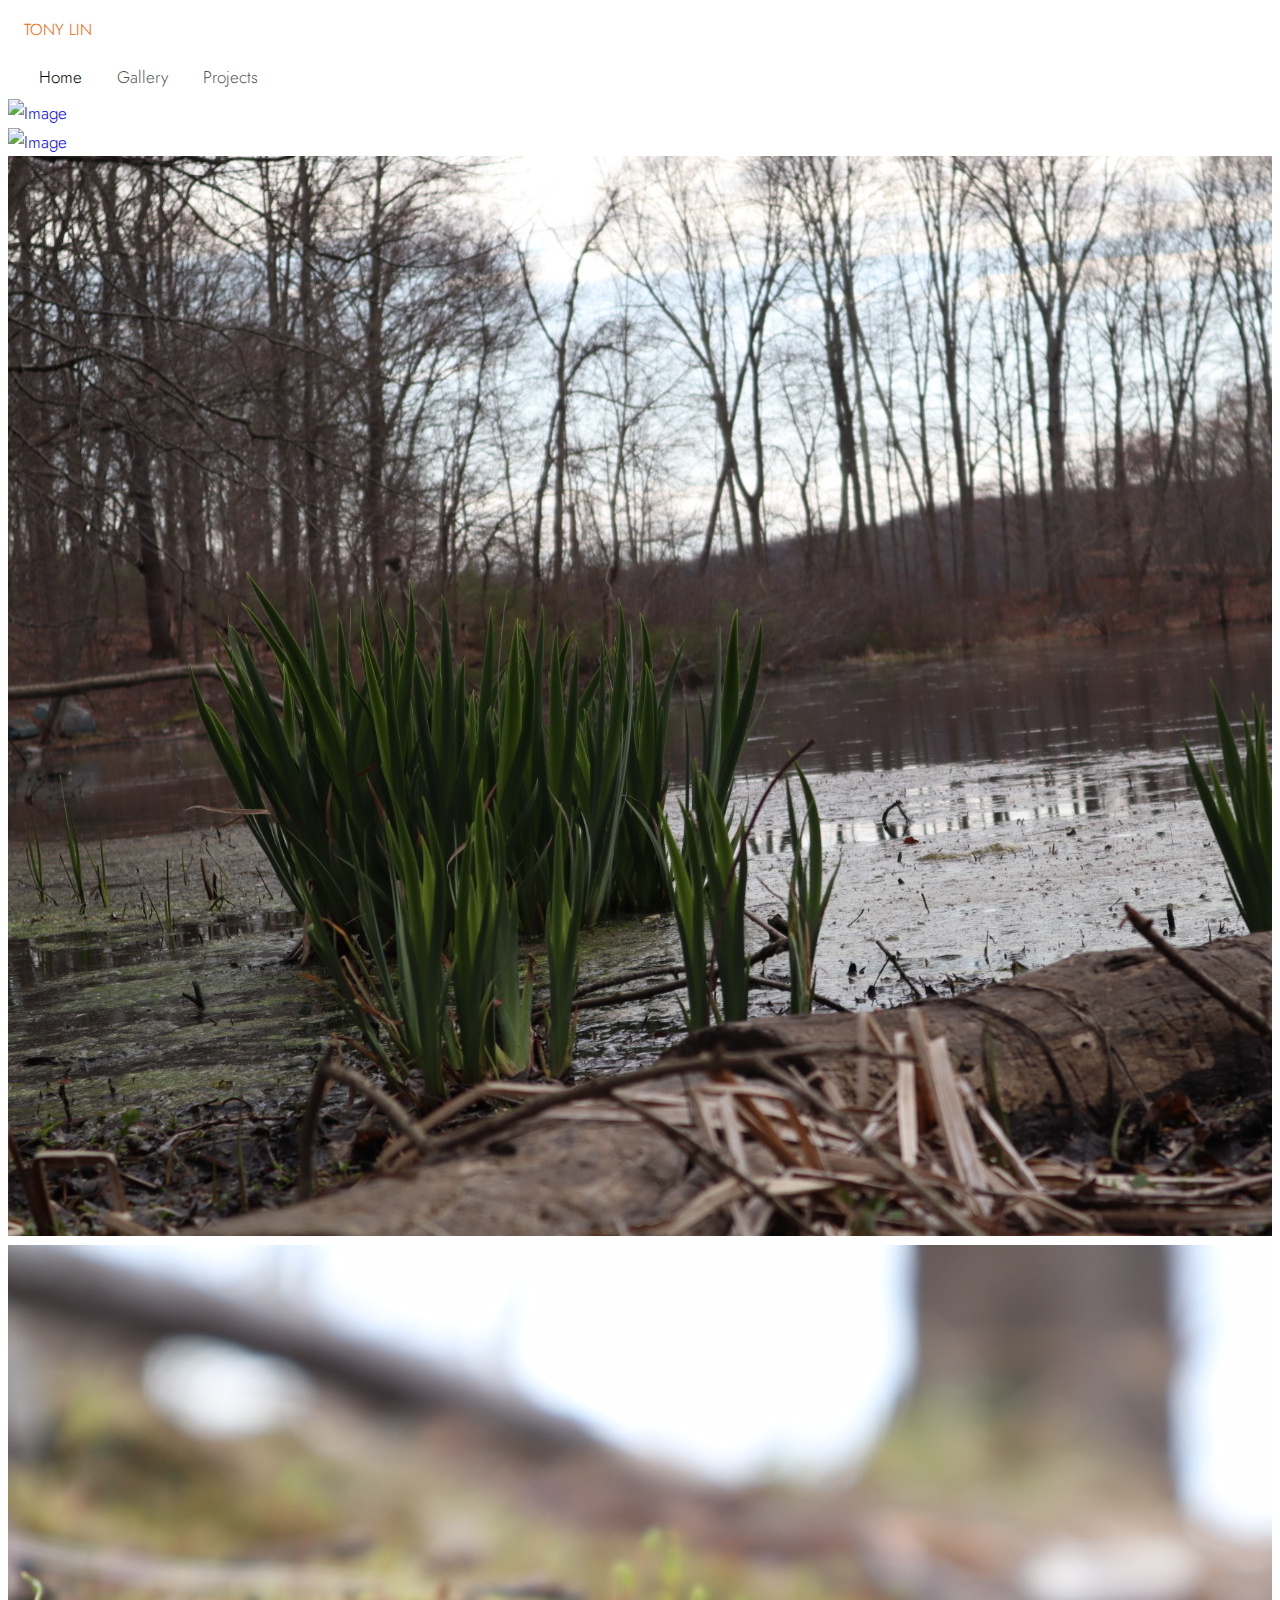
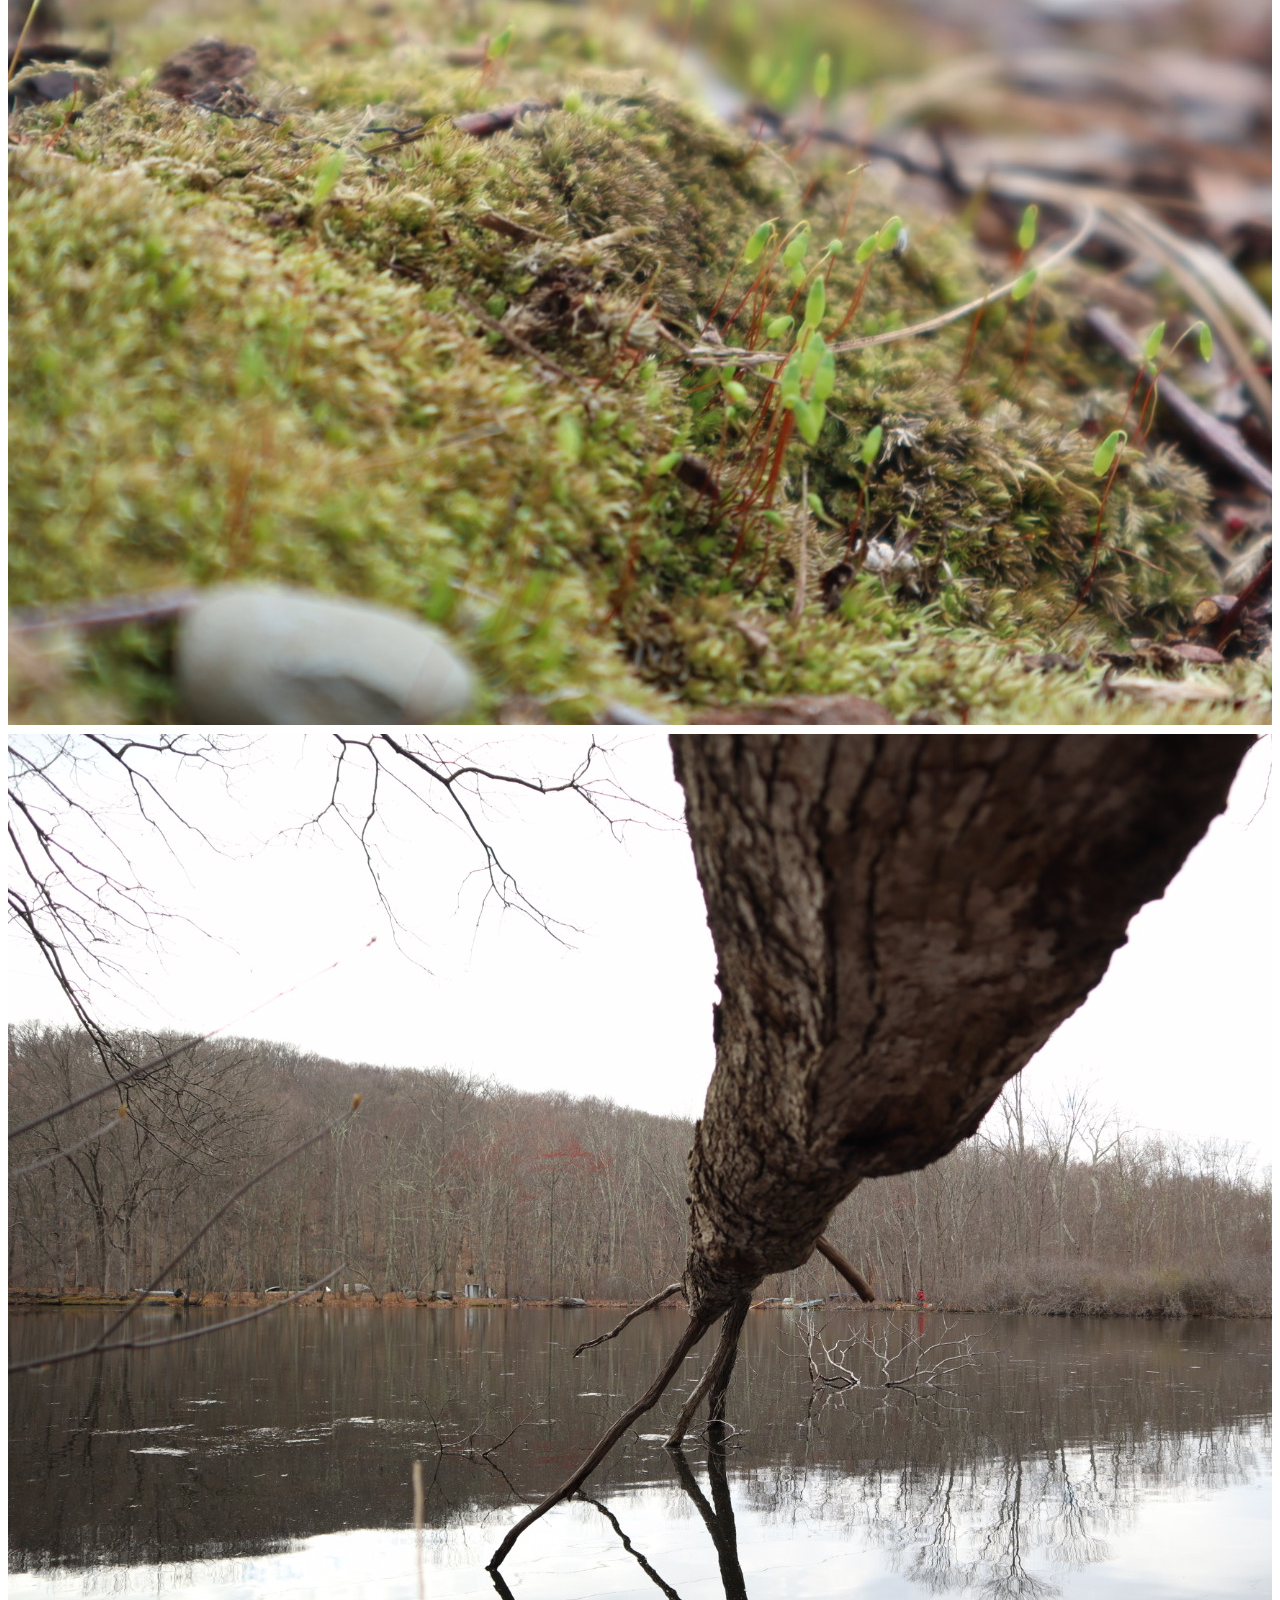
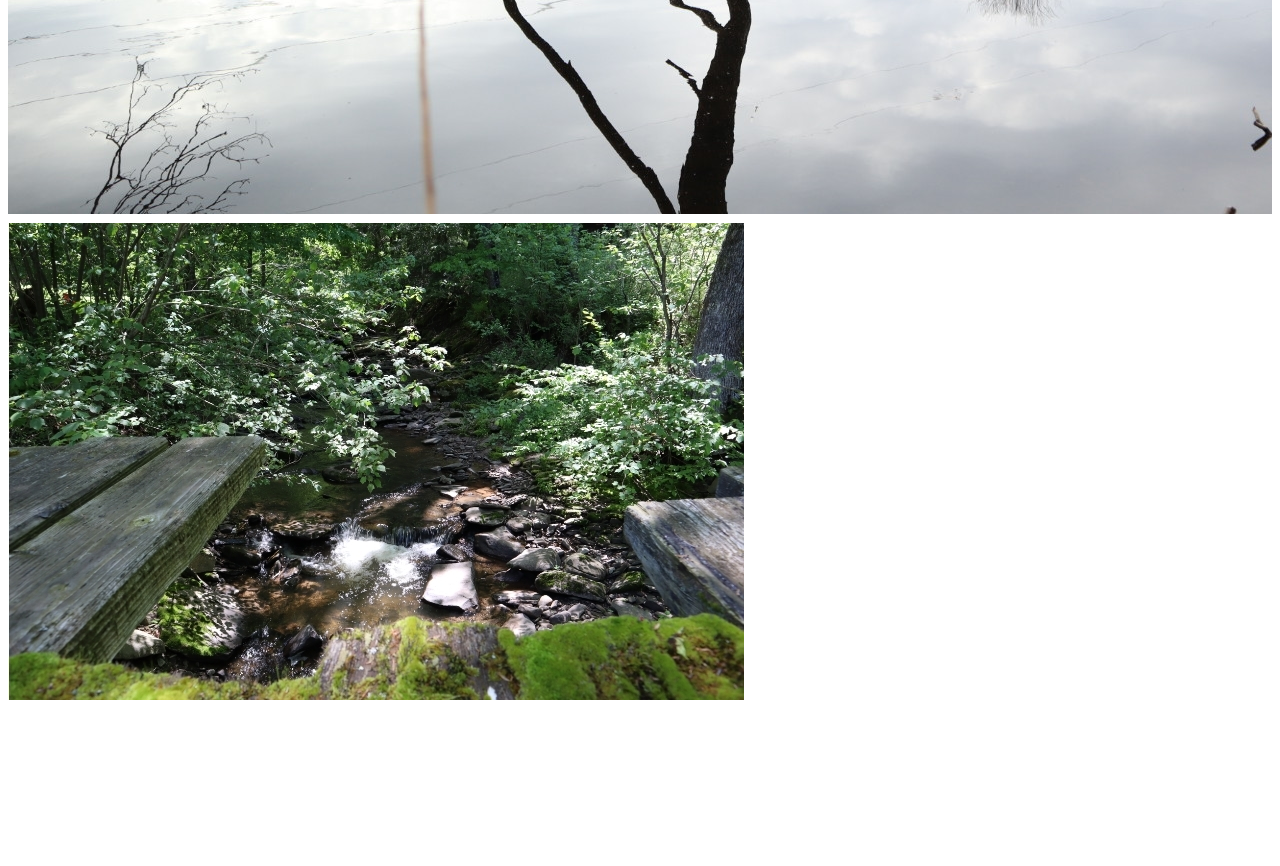
==== portfolio.html @ 0b047db3 "upload img" ====
<!doctype html>
<html lang="en">

<head>
  <title>Tony Lin</title>
  <meta charset="utf-8">
  <meta name="viewport" content="width=device-width, initial-scale=1, shrink-to-fit=no">

  <link href="https://fonts.googleapis.com/css2?family=Jost:wght@400;700&display=swap" rel="stylesheet">

  <link rel="stylesheet" href="fonts/icomoon/style.css">

  <link rel="stylesheet" href="css/bootstrap.min.css">
  <link rel="stylesheet" href="css/bootstrap-datepicker.css">
  <link rel="stylesheet" href="css/jquery.fancybox.min.css">
  <link rel="stylesheet" href="css/owl.carousel.min.css">
  <link rel="stylesheet" href="css/owl.theme.default.min.css">
  <link rel="stylesheet" href="fonts/flaticon/font/flaticon.css">
  <link rel="stylesheet" href="css/aos.css">

  <!-- MAIN CSS -->
  <link rel="stylesheet" href="css/style.css">

</head>

<body data-spy="scroll" data-target=".site-navbar-target" data-offset="300">


  <div class="site-wrap" id="home-section">

    <div class="site-mobile-menu site-navbar-target">
      <div class="site-mobile-menu-header">
        <div class="site-mobile-menu-close mt-3">
          <span class="icon-close2 js-menu-toggle"></span>
        </div>
      </div>
      <div class="site-mobile-menu-body"></div>
    </div>



    <header class="site-navbar site-navbar-target" role="banner">

      <div class="container">
        <div class="row align-items-center position-relative">

          <div class="col-3">
            <div class="site-logo">
              <a href="index.html" class="font-weight-bold">Tony Lin</a>
            </div>
          </div>

          <div class="col-9  text-right">


            <span class="d-inline-block d-lg-none"><a href="#" class="text-primary site-menu-toggle js-menu-toggle py-5"><span class="icon-menu h3 text-primary"></span></a></span>



            <nav class="site-navigation text-right ml-auto d-none d-lg-block" role="navigation">
              <ul class="site-menu main-menu js-clone-nav ml-auto ">
                <li class="active"><a href="index.html" class="nav-link">Home</a></li>
                <li><a href=".html" class="nav-link">Gallery</a></li>
                <li><a href="blog.html" class="nav-link">Projects</a></li>
              </ul>
            </nav>
          </div>


        </div>
      </div>

    </header>

    <div class="container portfolio-wrap site-section">

      <h2 style="color:white;"class="mb-5">.</h2>
      <div class="row mb-4">

        <div class="col-sm-6 col-md-6 col-lg-4 mb-4">
          <a href="portfolio-single.html" class="portfolio-item"><img src="images/work_1.jpg" alt="Image" class="img-fluid"></a>
        </div>


        <div class="col-sm-6 col-md-6 col-lg-4 mb-4">
          <a href="portfolio-single.html" class="portfolio-item"><img src="images/work_2.jpg" alt="Image" class="img-fluid"></a>
        </div>

        <div class="col-sm-6 col-md-6 col-lg-4 mb-4">
          <a href="portfolio-single.html" class="portfolio-item"><img src="images/work_3.JPG" alt="Image" class="img-fluid"></a>
        </div>

        <div class="col-sm-6 col-md-6 col-lg-4 mb-4">
          <a href="portfolio-single.html" class="portfolio-item"><img src="images/work_4.JPG" alt="Image" class="img-fluid"></a>
        </div>
        <div class="col-sm-6 col-md-6 col-lg-4 mb-4">
          <a href="portfolio-single.html" class="portfolio-item"><img src="images/work_5.JPG" alt="Image" class="img-fluid"></a>
        </div>
        <div class="col-sm-6 col-md-6 col-lg-4 mb-4">
          <a href="portfolio-single.html" class="portfolio-item"><img src="images/work_6.jpg" alt="Image" class="img-fluid"></a>
        </div>

      </div>
    </div>

      <div class="container">
        <div class="row mb-4 text-center">
          <div class="col">
            <a href="https://www.linkedin.com/in/tony-lin-17139a1a0/"><span class="m-2 icon-linkedin"></span></a>
            <a href="https://www.instagram.com/tonie_lin/"><span class="m-2 icon-instagram"></span></a>
            <a href="https://www.youtube.com/channel/UC_g5COagcdTv-f9enlqa-bg?view_as=subscriber"><span class="m-2 icon-youtube"></span></a>
          </div>
        </div>
      </div>

  </div>

  <script src="js/jquery-3.3.1.min.js"></script>
  <script src="js/jquery-migrate-3.0.0.js"></script>
  <script src="js/popper.min.js"></script>
  <script src="js/bootstrap.min.js"></script>
  <script src="js/owl.carousel.min.js"></script>
  <script src="js/jquery.sticky.js"></script>
  <script src="js/jquery.waypoints.min.js"></script>
  <script src="js/jquery.animateNumber.min.js"></script>
  <script src="js/jquery.fancybox.min.js"></script>
  <script src="js/jquery.stellar.min.js"></script>
  <script src="js/jquery.easing.1.3.js"></script>
  <script src="js/bootstrap-datepicker.min.js"></script>
  <script src="js/isotope.pkgd.min.js"></script>
  <script src="js/aos.js"></script>


  <script src="js/typed.js"></script>
  <script>
    var typed = new Typed('.typed-words', {
      strings: ["Business"," Startups"," Organization", " Company"],
      typeSpeed: 80,
      backSpeed: 80,
      backDelay: 4000,
      startDelay: 1000,
      loop: true,
      showCursor: true
    });
  </script>


  <script src="js/main.js"></script>

</body>

</html>
---- css/style.css ----
/* Base */
html {
  overflow-x: hidden; }

.font-size-10 {
  font-size: 10px; }

.font-size-11 {
  font-size: 11px; }

.font-size-12 {
  font-size: 12px; }

.font-size-13 {
  font-size: 13px; }

.font-size-14 {
  font-size: 14px; }

.font-size-15 {
  font-size: 15px; }

.font-size-16 {
  font-size: 16px; }

.font-size-17 {
  font-size: 17px; }

.font-size-18 {
  font-size: 18px; }

.font-size-19 {
  font-size: 19px; }

.font-size-20 {
  font-size: 20px; }

.font-size-21 {
  font-size: 21px; }

.font-size-22 {
  font-size: 22px; }

.font-size-23 {
  font-size: 23px; }

.font-size-24 {
  font-size: 24px; }

.font-size-25 {
  font-size: 25px; }

.font-size-26 {
  font-size: 26px; }

.font-size-27 {
  font-size: 27px; }

.font-size-28 {
  font-size: 28px; }

.font-size-29 {
  font-size: 29px; }

.font-size-30 {
  font-size: 30px; }

.serif {
  font-family: "Jost", serif; }

.font-gray-1 {
  color: #f7f7f7; }

.font-gray-2 {
  color: #e9e9e9; }

.font-gray-3 {
  color: #d9d9d9; }

.font-gray-4 {
  color: #c9c9c9; }

.font-gray-5 {
  color: #b8b8b8; }

.font-gray-6 {
  color: #a8a8a8; }

.font-gray-7 {
  color: #939393; }

.font-gray-8 {
  color: #7b7b7b; }

.font-gray-9 {
  color: #636363 #4d4d4d; }

.font-gray-10 {
  color: #353535; }

.border-gray-1 {
  border-color: #f7f7f7; }

.border-gray-2 {
  border-color: #e9e9e9; }

.border-gray-3 {
  border-color: #d9d9d9; }

.border-gray-4 {
  border-color: #c9c9c9; }

.border-gray-5 {
  border-color: #b8b8b8; }

.border-gray-6 {
  border-color: #a8a8a8; }

.border-gray-7 {
  border-color: #939393; }

.border-gray-8 {
  border-color: #7b7b7b; }

.border-gray-9 {
  border-color: #636363 #4d4d4d; }

.border-gray-10 {
  border-color: #353535; }

.bg-gray-1 {
  border-color: #f7f7f7; }

.bg-gray-2 {
  border-color: #e9e9e9; }

.bg-gray-3 {
  border-color: #d9d9d9; }

.bg-gray-4 {
  border-color: #c9c9c9; }

.bg-gray-5 {
  border-color: #b8b8b8; }

.bg-gray-6 {
  border-color: #a8a8a8; }

.bg-gray-7 {
  border-color: #939393; }

.bg-gray-8 {
  border-color: #7b7b7b; }

.bg-gray-9 {
  border-color: #636363 #4d4d4d; }

.bg-gray-10 {
  border-color: #353535; }

.letter-spacing-1 {
  letter-spacing: 0.1em; }

.letter-spacing-2 {
  letter-spacing: 0.2em; }

.border-w-1 {
  border-width: 1px; }

.border-w-2 {
  border-width: 2px; }

.border-w-3 {
  border-width: 3px; }

.border-w-4 {
  border-width: 4px; }

.border-w-5 {
  border-width: 5px; }

.primary-black--hover {
  background: #f26200;
  color: #fff; }
  .primary-black--hover:hover {
    background: #000;
    color: #fff; }

.primary-dark--hover {
  background: #f26200;
  color: #fff; }
  .primary-dark--hover:hover {
    background: gray;
    color: #fff; }

.primary-primary-outline--hover {
  background: #f26200;
  color: #fff; }
  .primary-primary-outline--hover:hover {
    border-color: #f26200;
    background: transparent; }

.primary-outline-primary--hover {
  background: transparent;
  border-color: #f26200; }
  .primary-outline-primary--hover:hover {
    color: #fff;
    background: #f26200; }

body {
  line-height: 1.7;
  font-weight: 300;
  color: #757575;
  font-size: 17px;
  background: #fff;
  font-family: "Jost", serif; }

::-moz-selection {
  background: #000;
  color: #fff; }

::selection {
  background: #000;
  color: #fff; }

a {
  -webkit-transition: .3s all ease;
  -o-transition: .3s all ease;
  transition: .3s all ease;
  text-decoration: none; }
  a:hover {
    text-decoration: none; }

h1, h2, h3, h4, h5,
.h1, .h2, .h3, .h4, .h5 {
  color: #000;
  font-family: "Jost", sans-serif; }

.border-2 {
  border-width: 2px; }

.text-black {
  color: #000 !important; }

.bg-black {
  background: #000 !important; }

.color-black-opacity-5 {
  color: rgba(0, 0, 0, 0.5); }

.color-white-opacity-5 {
  color: rgba(255, 255, 255, 0.5); }

.btn {
  border-radius: 30px;
  padding: 10px 20px;
  text-decoration: none; }
  .btn:active, .btn:focus {
    outline: none;
    -webkit-box-shadow: none;
    box-shadow: none; }
  .btn.btn-outline-white {
    border-color: #fff;
    background: transparent;
    color: #fff; }
    .btn.btn-outline-white:hover {
      background: #fff;
      border-color: #fff;
      color: #000; }

.line-height-1 {
  line-height: 1 !important; }

.bg-black {
  background: #000; }

.form-control {
  height: 55px;
  background: #fff !important;
  font-family: "Jost", sans-serif; }
  .form-control:active, .form-control:focus {
    border-color: #f26200; }
  .form-control:hover, .form-control:active, .form-control:focus {
    -webkit-box-shadow: none !important;
    box-shadow: none !important; }

.site-section {
  padding: 2.5em 0; }
  @media (min-width: 768px) {
    .site-section {
      padding: 5em 0; } }
  .site-section.site-section-sm {
    padding: 4em 0; }

.copyright {
  background: #f5ecdb; }

.footer {
  padding: 4em 0;
  background: #f5ecdb; }
  @media (min-width: 768px) {
    .footer {
      padding: 8em 0; } }
  .footer .border-top {
    border-top: 1px solid rgba(255, 255, 255, 0.1) !important; }
  .footer h2, .footer h3, .footer h4, .footer h5 {
    color: #000; }
  .footer a {
    color: rgba(0, 0, 0, 0.5); }
    .footer a:hover {
      color: black; }
  .footer ul li {
    margin-bottom: 10px; }
  .footer .footer-heading {
    font-size: 16px;
    color: #fff; }

.bg-text-line {
  display: inline;
  background: #000;
  -webkit-box-shadow: 20px 0 0 #000, -20px 0 0 #000;
  box-shadow: 20px 0 0 #000, -20px 0 0 #000; }

.text-white-opacity-05 {
  color: rgba(255, 255, 255, 0.5); }

.text-black-opacity-05 {
  color: rgba(0, 0, 0, 0.5); }

.hover-bg-enlarge {
  overflow: hidden;
  position: relative; }
  @media (max-width: 991.98px) {
    .hover-bg-enlarge {
      height: auto !important; } }
  .hover-bg-enlarge > div {
    -webkit-transform: scale(1);
    -ms-transform: scale(1);
    transform: scale(1);
    -webkit-transition: .8s all ease-in-out;
    -o-transition: .8s all ease-in-out;
    transition: .8s all ease-in-out; }
  .hover-bg-enlarge:hover > div, .hover-bg-enlarge:focus > div, .hover-bg-enlarge:active > div {
    -webkit-transform: scale(1.2);
    -ms-transform: scale(1.2);
    transform: scale(1.2); }
  @media (max-width: 991.98px) {
    .hover-bg-enlarge .bg-image-md-height {
      height: 300px !important; } }

.bg-image {
  background-size: cover;
  background-position: center center;
  background-repeat: no-repeat;
  background-attachment: fixed; }
  .bg-image.overlay {
    position: relative; }
    .bg-image.overlay:after {
      position: absolute;
      content: "";
      top: 0;
      left: 0;
      right: 0;
      bottom: 0;
      z-index: 0;
      width: 100%;
      background: rgba(0, 0, 0, 0.7); }
  .bg-image > .container {
    position: relative;
    z-index: 1; }

@media (max-width: 991.98px) {
  .img-md-fluid {
    max-width: 100%; } }

@media (max-width: 991.98px) {
  .display-1, .display-3 {
    font-size: 3rem; } }

.play-single-big {
  width: 90px;
  height: 90px;
  display: inline-block;
  border: 2px solid #fff;
  color: #fff !important;
  border-radius: 50%;
  position: relative;
  -webkit-transition: .3s all ease-in-out;
  -o-transition: .3s all ease-in-out;
  transition: .3s all ease-in-out; }
  .play-single-big > span {
    font-size: 50px;
    position: absolute;
    top: 50%;
    left: 50%;
    -webkit-transform: translate(-40%, -50%);
    -ms-transform: translate(-40%, -50%);
    transform: translate(-40%, -50%); }
  .play-single-big:hover {
    width: 120px;
    height: 120px; }

.overlap-to-top {
  margin-top: -150px; }

.ul-check {
  margin-bottom: 50px; }
  .ul-check li {
    position: relative;
    padding-left: 35px;
    margin-bottom: 15px;
    line-height: 1.5; }
    .ul-check li:before {
      left: 0;
      font-size: 20px;
      top: -.3rem;
      font-family: "icomoon";
      content: "\e5ca";
      position: absolute; }
  .ul-check.white li:before {
    color: #fff; }
  .ul-check.success li:before {
    color: #71bc42; }
  .ul-check.primary li:before {
    color: #f26200; }

.select-wrap, .wrap-icon {
  position: relative; }
  .select-wrap .icon, .wrap-icon .icon {
    position: absolute;
    right: 10px;
    top: 50%;
    -webkit-transform: translateY(-50%);
    -ms-transform: translateY(-50%);
    transform: translateY(-50%);
    font-size: 22px; }
  .select-wrap select, .wrap-icon select {
    -webkit-appearance: none;
    -moz-appearance: none;
    appearance: none;
    width: 100%; }

.top-bar {
  border-bottom: 1px solid #e9ecef !important; }

/* Navbar */
.site-navbar {
  margin-bottom: 0px;
  z-index: 1999;
  position: relative;
  top: 0;
  width: 100%;
  padding: 1rem;
  position: absolute; }
  @media (max-width: 991.98px) {
    .site-navbar {
      padding-top: 3rem;
      padding-bottom: 3rem; } }
  .site-navbar .toggle-button {
    position: absolute;
    right: 0px; }
  .site-navbar .site-logo {
    margin: 0;
    padding: 0;
    font-size: 1rem; }
    .site-navbar .site-logo a {
      text-transform: uppercase;
      color: #f26200;
      font-family: "Jost", sans-serif; }
    @media (max-width: 991.98px) {
      .site-navbar .site-logo {
        float: left;
        position: relative; } }
  .site-navbar .site-navigation.border-bottom {
    border-bottom: 1px solid white !important; }
  .site-navbar .site-navigation .site-menu {
    margin: 0;
    padding: 0;
    margin-bottom: 0; }
    .site-navbar .site-navigation .site-menu .active {
      color: #000 !important; }
    .site-navbar .site-navigation .site-menu a {
      text-decoration: none !important;
      display: inline-block; }
    .site-navbar .site-navigation .site-menu > li {
      display: inline-block; }
      .site-navbar .site-navigation .site-menu > li > a {
        margin-left: 15px;
        margin-right: 15px;
        padding: 20px 0px;
        color: rgba(0, 0, 0, 0.7) !important;
        display: inline-block;
        text-decoration: none !important; }
        .site-navbar .site-navigation .site-menu > li > a:hover {
          color: #000 !important; }
      .site-navbar .site-navigation .site-menu > li.active > a {
        color: #000 !important; }
    .site-navbar .site-navigation .site-menu .has-children {
      position: relative; }
      .site-navbar .site-navigation .site-menu .has-children > a {
        position: relative;
        padding-right: 20px; }
        .site-navbar .site-navigation .site-menu .has-children > a:before {
          position: absolute;
          content: "\e313";
          font-size: 16px;
          top: 50%;
          right: 0;
          -webkit-transform: translateY(-50%);
          -ms-transform: translateY(-50%);
          transform: translateY(-50%);
          font-family: 'icomoon'; }
      .site-navbar .site-navigation .site-menu .has-children .dropdown {
        visibility: hidden;
        opacity: 0;
        top: 100%;
        position: absolute;
        text-align: left;
        border-top: 2px solid #f26200;
        -webkit-box-shadow: 0 2px 10px -2px rgba(0, 0, 0, 0.1);
        box-shadow: 0 2px 10px -2px rgba(0, 0, 0, 0.1);
        padding: 0px 0;
        margin-top: 20px;
        margin-left: 0px;
        background: #fff;
        -webkit-transition: 0.2s 0s;
        -o-transition: 0.2s 0s;
        transition: 0.2s 0s; }
        .site-navbar .site-navigation .site-menu .has-children .dropdown.arrow-top {
          position: absolute; }
          .site-navbar .site-navigation .site-menu .has-children .dropdown.arrow-top:before {
            display: none;
            bottom: 100%;
            left: 20%;
            border: solid transparent;
            content: " ";
            height: 0;
            width: 0;
            position: absolute;
            pointer-events: none; }
          .site-navbar .site-navigation .site-menu .has-children .dropdown.arrow-top:before {
            border-color: rgba(136, 183, 213, 0);
            border-bottom-color: #fff;
            border-width: 10px;
            margin-left: -10px; }
        .site-navbar .site-navigation .site-menu .has-children .dropdown a {
          text-transform: none;
          letter-spacing: normal;
          -webkit-transition: 0s all;
          -o-transition: 0s all;
          transition: 0s all;
          color: #000 !important; }
          .site-navbar .site-navigation .site-menu .has-children .dropdown a.active {
            color: #f26200 !important;
            background: #f8f9fa; }
        .site-navbar .site-navigation .site-menu .has-children .dropdown > li {
          list-style: none;
          padding: 0;
          margin: 0;
          min-width: 200px; }
          .site-navbar .site-navigation .site-menu .has-children .dropdown > li > a {
            padding: 9px 20px;
            display: block; }
            .site-navbar .site-navigation .site-menu .has-children .dropdown > li > a:hover {
              background: #f8f9fa;
              color: #ced4da; }
          .site-navbar .site-navigation .site-menu .has-children .dropdown > li.has-children > a:before {
            content: "\e315";
            right: 20px; }
          .site-navbar .site-navigation .site-menu .has-children .dropdown > li.has-children > .dropdown, .site-navbar .site-navigation .site-menu .has-children .dropdown > li.has-children > ul {
            left: 100%;
            top: 0; }
          .site-navbar .site-navigation .site-menu .has-children .dropdown > li.has-children:hover > a, .site-navbar .site-navigation .site-menu .has-children .dropdown > li.has-children:active > a, .site-navbar .site-navigation .site-menu .has-children .dropdown > li.has-children:focus > a {
            background: #f8f9fa;
            color: #ced4da; }
      .site-navbar .site-navigation .site-menu .has-children:hover > a, .site-navbar .site-navigation .site-menu .has-children:focus > a, .site-navbar .site-navigation .site-menu .has-children:active > a {
        color: #f26200; }
      .site-navbar .site-navigation .site-menu .has-children:hover, .site-navbar .site-navigation .site-menu .has-children:focus, .site-navbar .site-navigation .site-menu .has-children:active {
        cursor: pointer; }
        .site-navbar .site-navigation .site-menu .has-children:hover > .dropdown, .site-navbar .site-navigation .site-menu .has-children:focus > .dropdown, .site-navbar .site-navigation .site-menu .has-children:active > .dropdown {
          -webkit-transition-delay: 0s;
          -o-transition-delay: 0s;
          transition-delay: 0s;
          margin-top: 0px;
          visibility: visible;
          opacity: 1; }

.site-mobile-menu {
  width: 300px;
  position: fixed;
  right: 0;
  z-index: 2000;
  padding-top: 20px;
  background: #fff;
  height: calc(100vh);
  -webkit-transform: translateX(110%);
  -ms-transform: translateX(110%);
  transform: translateX(110%);
  -webkit-box-shadow: -10px 0 20px -10px rgba(0, 0, 0, 0.1);
  box-shadow: -10px 0 20px -10px rgba(0, 0, 0, 0.1);
  -webkit-transition: .3s all ease-in-out;
  -o-transition: .3s all ease-in-out;
  transition: .3s all ease-in-out; }
  .offcanvas-menu .site-mobile-menu {
    -webkit-transform: translateX(0%);
    -ms-transform: translateX(0%);
    transform: translateX(0%); }
  .site-mobile-menu .site-mobile-menu-header {
    width: 100%;
    float: left;
    padding-left: 20px;
    padding-right: 20px; }
    .site-mobile-menu .site-mobile-menu-header .site-mobile-menu-close {
      float: right;
      margin-top: 8px; }
      .site-mobile-menu .site-mobile-menu-header .site-mobile-menu-close span {
        font-size: 30px;
        display: inline-block;
        padding-left: 10px;
        padding-right: 0px;
        line-height: 1;
        cursor: pointer;
        -webkit-transition: .3s all ease;
        -o-transition: .3s all ease;
        transition: .3s all ease; }
        .site-mobile-menu .site-mobile-menu-header .site-mobile-menu-close span:hover {
          color: #ced4da; }
    .site-mobile-menu .site-mobile-menu-header .site-mobile-menu-logo {
      float: left;
      margin-top: 10px;
      margin-left: 0px; }
      .site-mobile-menu .site-mobile-menu-header .site-mobile-menu-logo a {
        display: inline-block;
        text-transform: uppercase; }
        .site-mobile-menu .site-mobile-menu-header .site-mobile-menu-logo a img {
          max-width: 70px; }
        .site-mobile-menu .site-mobile-menu-header .site-mobile-menu-logo a:hover {
          text-decoration: none; }
  .site-mobile-menu .site-mobile-menu-body {
    overflow-y: scroll;
    -webkit-overflow-scrolling: touch;
    position: relative;
    padding: 0 20px 20px 20px;
    height: calc(100vh - 52px);
    padding-bottom: 150px; }
  .site-mobile-menu .site-nav-wrap {
    padding: 0;
    margin: 0;
    list-style: none;
    position: relative; }
    .site-mobile-menu .site-nav-wrap a {
      padding: 10px 20px;
      display: block;
      position: relative;
      color: #212529; }
      .site-mobile-menu .site-nav-wrap a:hover {
        color: #f26200; }
    .site-mobile-menu .site-nav-wrap li {
      position: relative;
      display: block; }
      .site-mobile-menu .site-nav-wrap li .nav-link.active {
        color: #f26200; }
      .site-mobile-menu .site-nav-wrap li.active > a {
        color: #f26200; }
    .site-mobile-menu .site-nav-wrap .arrow-collapse {
      position: absolute;
      right: 0px;
      top: 10px;
      z-index: 20;
      width: 36px;
      height: 36px;
      text-align: center;
      cursor: pointer;
      border-radius: 50%; }
      .site-mobile-menu .site-nav-wrap .arrow-collapse:hover {
        background: #f8f9fa; }
      .site-mobile-menu .site-nav-wrap .arrow-collapse:before {
        font-size: 12px;
        z-index: 20;
        font-family: "icomoon";
        content: "\f078";
        position: absolute;
        top: 50%;
        left: 50%;
        -webkit-transform: translate(-50%, -50%) rotate(-180deg);
        -ms-transform: translate(-50%, -50%) rotate(-180deg);
        transform: translate(-50%, -50%) rotate(-180deg);
        -webkit-transition: .3s all ease;
        -o-transition: .3s all ease;
        transition: .3s all ease; }
      .site-mobile-menu .site-nav-wrap .arrow-collapse.collapsed:before {
        -webkit-transform: translate(-50%, -50%);
        -ms-transform: translate(-50%, -50%);
        transform: translate(-50%, -50%); }
    .site-mobile-menu .site-nav-wrap > li {
      display: block;
      position: relative;
      float: left;
      width: 100%; }
      .site-mobile-menu .site-nav-wrap > li > a {
        padding-left: 20px;
        font-size: 20px; }
      .site-mobile-menu .site-nav-wrap > li > ul {
        padding: 0;
        margin: 0;
        list-style: none; }
        .site-mobile-menu .site-nav-wrap > li > ul > li {
          display: block; }
          .site-mobile-menu .site-nav-wrap > li > ul > li > a {
            padding-left: 40px;
            font-size: 16px; }
          .site-mobile-menu .site-nav-wrap > li > ul > li > ul {
            padding: 0;
            margin: 0; }
            .site-mobile-menu .site-nav-wrap > li > ul > li > ul > li {
              display: block; }
              .site-mobile-menu .site-nav-wrap > li > ul > li > ul > li > a {
                font-size: 16px;
                padding-left: 60px; }
    .site-mobile-menu .site-nav-wrap[data-class="social"] {
      float: left;
      width: 100%;
      margin-top: 30px;
      padding-bottom: 5em; }
      .site-mobile-menu .site-nav-wrap[data-class="social"] > li {
        width: auto; }
        .site-mobile-menu .site-nav-wrap[data-class="social"] > li:first-child a {
          padding-left: 15px !important; }

.sticky-wrapper {
  position: relative;
  z-index: 100;
  width: 100%;
  position: absolute;
  top: 0; }
  .sticky-wrapper .site-navbar {
    -webkit-transition: .3s all ease;
    -o-transition: .3s all ease;
    transition: .3s all ease; }
  .sticky-wrapper .site-navbar {
    background: #fff; }
    .sticky-wrapper .site-navbar ul li a {
      color: rgba(255, 255, 255, 0.7) !important; }
      .sticky-wrapper .site-navbar ul li a.active {
        color: #fff !important; }
  .sticky-wrapper.is-sticky .site-navbar {
    background: #fff;
    -webkit-box-shadow: 4px 0 20px -5px rgba(0, 0, 0, 0.2);
    box-shadow: 4px 0 20px -5px rgba(0, 0, 0, 0.2); }
    .sticky-wrapper.is-sticky .site-navbar .site-logo a {
      color: #f26200; }
    .sticky-wrapper.is-sticky .site-navbar ul li a {
      color: #000 !important; }
      .sticky-wrapper.is-sticky .site-navbar ul li a.active {
        color: #f26200 !important; }
  .sticky-wrapper .shrink {
    padding-top: 0px !important;
    padding-bottom: 0px !important; }
    @media (max-width: 991.98px) {
      .sticky-wrapper .shrink {
        padding-top: 30px !important;
        padding-bottom: 30px !important; } }

/* Blocks */
.site-section-cover {
  position: relative;
  background-size: cover;
  background-repeat: no-repeat;
  background-position: center center;
  background: #f5ecdb; }
  .site-section-cover,
  .site-section-cover .container {
    position: relative;
    z-index: 2; }
  .site-section-cover,
  .site-section-cover .container > .row {
    height: calc(100vh - 196px);
    min-height: 677px; }
    @media (max-width: 991.98px) {
      .site-section-cover,
      .site-section-cover .container > .row {
        height: calc(70vh - 196px);
        min-height: 600px; } }
  .site-section-cover.overlay {
    position: relative; }
    .site-section-cover.overlay:before {
      position: absolute;
      content: "";
      top: 0;
      left: 0;
      right: 0;
      bottom: 0;
      background: rgba(0, 0, 0, 0.3);
      z-index: 1; }
  .site-section-cover.inner-page,
  .site-section-cover.inner-page .container > .row {
    height: auto;
    min-height: auto;
    padding: 2em 0; }
  .site-section-cover.img-bg-section {
    background-size: cover;
    background-repeat: no-repeat; }
  .site-section-cover h1 {
    font-size: 4rem;
    line-height: 1.3;
    font-family: "Jost", sans-serif;
    font-weight: 900 !important;
    color: #f26200; }
    @media (max-width: 991.98px) {
      .site-section-cover h1 {
        font-size: 2rem; } }
  .site-section-cover p {
    font-size: 18px;
    color: #000; }

.btn-video_38929 {
  display: inline-block;
  width: 70px;
  height: 70px;
  border-radius: 50%;
  background: #f26200;
  position: relative; }
  .btn-video_38929 > span {
    position: absolute;
    top: 50%;
    left: 50%;
    color: #fff;
    font-size: 14px;
    -webkit-transform: translate(-40%, -50%);
    -ms-transform: translate(-40%, -50%);
    transform: translate(-40%, -50%); }

.portfolio-wrap {
  margin-top: -5rem;
  z-index: 2;
  position: relative; }
  .portfolio-wrap:before {
    top: 0;
    left: 0;
    content: "";
    position: absolute;
    height: 70%;
    width: 100%; }

.portfolio-item {
  position: relative;
  display: block;
  overflow: hidden;

}
  .portfolio-item img {
    -webkit-transition: .3s all ease;
    -o-transition: .3s all ease;
    transition: .3s all ease; }
  .portfolio-item:after {
    content: "";
    position: absolute;
    background: #000;
    width: 100%;
    height: 100%;
    opacity: 0;
    z-index: 2;
    -webkit-transition: .3s all ease;
    -o-transition: .3s all ease;
    transition: .3s all ease; }
  .portfolio-item:hover img {
    -webkit-transform: scale(1.05);
    -ms-transform: scale(1.05);
    transform: scale(1.05); }
  .portfolio-item:hover:after {
    opacity: .2; }

.service-29191 .wrap-icon span {
  font-size: 4rem;
  color: #f26200; }

.service-29191 h3 {
  font-size: 20px; }

.media-29191 .date {
  color: #000; }

.media-29191 h3 {
  font-size: 26px;
  color: #000;
  font-weight: normal; }
  .media-29191 h3 a {
    color: #000; }

.vcard-91123 .img {
  -webkit-box-flex: 0;
  -ms-flex: 0 0 60px;
  flex: 0 0 60px; }
  .vcard-91123 .img img {
    border-radius: 50%; }

.vcard-91123 .name {
  font-family: "Jost", sans-serif;
  line-height: 1.5;
  font-size: 14px;
  color: #000; }

.nonloop-block-13 .owl-dots {
  position: relative;
  bottom: -3rem;
  text-align: center;
  width: 100%; }
  .nonloop-block-13 .owl-dots .owl-dot {
    display: inline-block;
    width: 10px;
    height: 10px;
    margin: 4px; }
    .nonloop-block-13 .owl-dots .owl-dot > span {
      display: inline-block;
      width: 10px;
      height: 10px;
      border-radius: 50%;
      background: rgba(0, 0, 0, 0.2); }
    .nonloop-block-13 .owl-dots .owl-dot.active > span {
      background: #f26200; }

.site-logo-footer {
  font-family: "Jost", sans-serif;
  text-transform: uppercase;
  font-weight: bold; }
  .site-logo-footer a {
    color: #f26200; }

.social_29128 a {
  display: inline-block;
  width: 50px;
  height: 50px;
  border-radius: 50%;
  background: rgba(242, 98, 0, 0.2);
  position: relative; }
  .social_29128 a span {
    position: absolute;
    top: 50%;
    left: 50%;
    -webkit-transform: translate(-50%, -50%);
    -ms-transform: translate(-50%, -50%);
    transform: translate(-50%, -50%); }

.social_29128.white a {
  background: rgba(255, 255, 255, 0.2); }
  .social_29128.white a span {
    color: #f26200; }
  .social_29128.white a:hover {
    background: #fff; }

.post-entry-1 {
  background: #fff; }
  .post-entry-1 .post-entry-1-contents {
    padding: 20px; }
    .post-entry-1 .post-entry-1-contents h2 {
      font-size: 18px;
      margin-bottom: 20px; }
      .post-entry-1 .post-entry-1-contents h2 a {
        color: #000; }
        .post-entry-1 .post-entry-1-contents h2 a:hover {
          color: #f26200; }
  .post-entry-1.person-1 {
    text-align: center; }
    .post-entry-1.person-1 img {
      width: 90px;
      border-radius: 50%;
      margin: 0 auto -45px auto; }
    .post-entry-1.person-1 .post-entry-1-contents {
      padding-top: 4rem; }

.sidebar-box {
  margin-bottom: 30px;
  padding: 25px;
  font-size: 15px;
  width: 100%;
  float: left;
  background: #fff; }
  .sidebar-box *:last-child {
    margin-bottom: 0; }
  .sidebar-box h3 {
    font-size: 18px;
    margin-bottom: 15px; }

.categories li,
.sidelink li {
  position: relative;
  margin-bottom: 10px;
  padding-bottom: 10px;
  border-bottom: 1px dotted #dee2e6;
  list-style: none; }
  .categories li:last-child,
  .sidelink li:last-child {
    margin-bottom: 0;
    border-bottom: none;
    padding-bottom: 0; }
  .categories li a,
  .sidelink li a {
    display: block; }
    .categories li a span,
    .sidelink li a span {
      position: absolute;
      right: 0;
      top: 0;
      color: #ccc; }
  .categories li.active a,
  .sidelink li.active a {
    color: #000;
    font-style: italic; }

.comment-form-wrap {
  clear: both; }

.comment-list {
  padding: 0;
  margin: 0; }
  .comment-list .children {
    padding: 50px 0 0 40px;
    margin: 0;
    float: left;
    width: 100%; }
  .comment-list li {
    padding: 0;
    margin: 0 0 30px 0;
    float: left;
    width: 100%;
    clear: both;
    list-style: none; }
    .comment-list li .vcard {
      width: 80px;
      float: left; }
      .comment-list li .vcard img {
        width: 50px;
        border-radius: 50%; }
    .comment-list li .comment-body {
      float: right;
      width: calc(100% - 80px); }
      .comment-list li .comment-body h3 {
        font-size: 20px;
        color: #000; }
      .comment-list li .comment-body .meta {
        text-transform: uppercase;
        font-size: 13px;
        letter-spacing: .1em;
        color: #ccc; }
      .comment-list li .comment-body .reply {
        padding: 5px 10px;
        background: #e6e6e6;
        color: #000;
        text-transform: uppercase;
        font-size: 14px; }
        .comment-list li .comment-body .reply:hover {
          color: #000;
          background: #e3e3e3; }

.search-form {
  background: #f7f7f7;
  padding: 10px; }
  .search-form .form-group {
    position: relative; }
    .search-form .form-group input {
      padding-right: 50px; }
  .search-form .icon {
    position: absolute;
    top: 50%;
    right: 20px;
    -webkit-transform: translateY(-50%);
    -ms-transform: translateY(-50%);
    transform: translateY(-50%); }

.post-meta {
  font-size: 13px;
  text-transform: uppercase;
  letter-spacing: .2em; }
  .post-meta a {
    color: #fff;
    border-bottom: 1px solid rgba(255, 255, 255, 0.5); }

.client {
  background: #f5ecdb;
  padding: 30px; }
  .client .name-photo img {
    border-radius: 50%;
    width: 65px; }
  .client .name {
    line-height: 1; }
    .client .name h3 {
      font-size: 18px;
      color: #f26200;
      font-weight: 700; }
    .client .name span {
      display: block;
      font-size: 14px; }
  .client .client-text {
    font-size: 16px; }

.blog-section {
  background: #f5ecdb; }
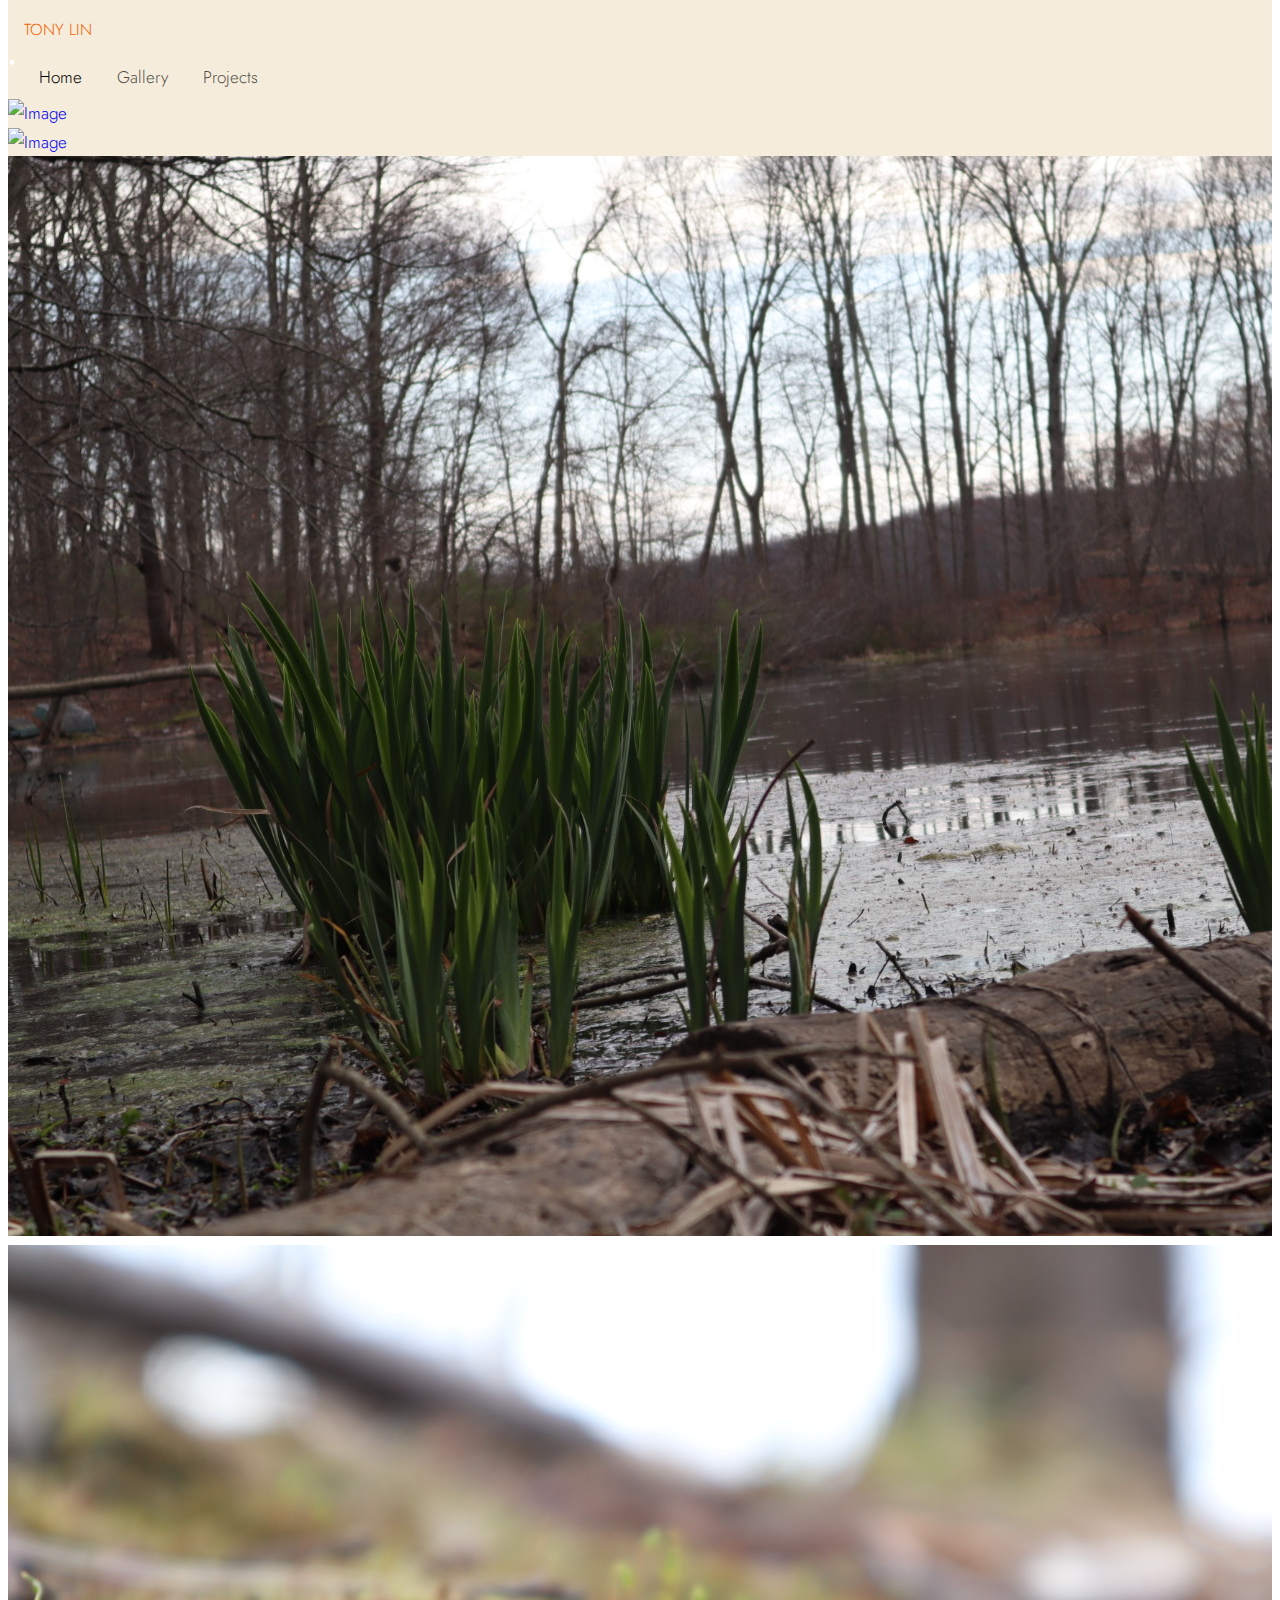
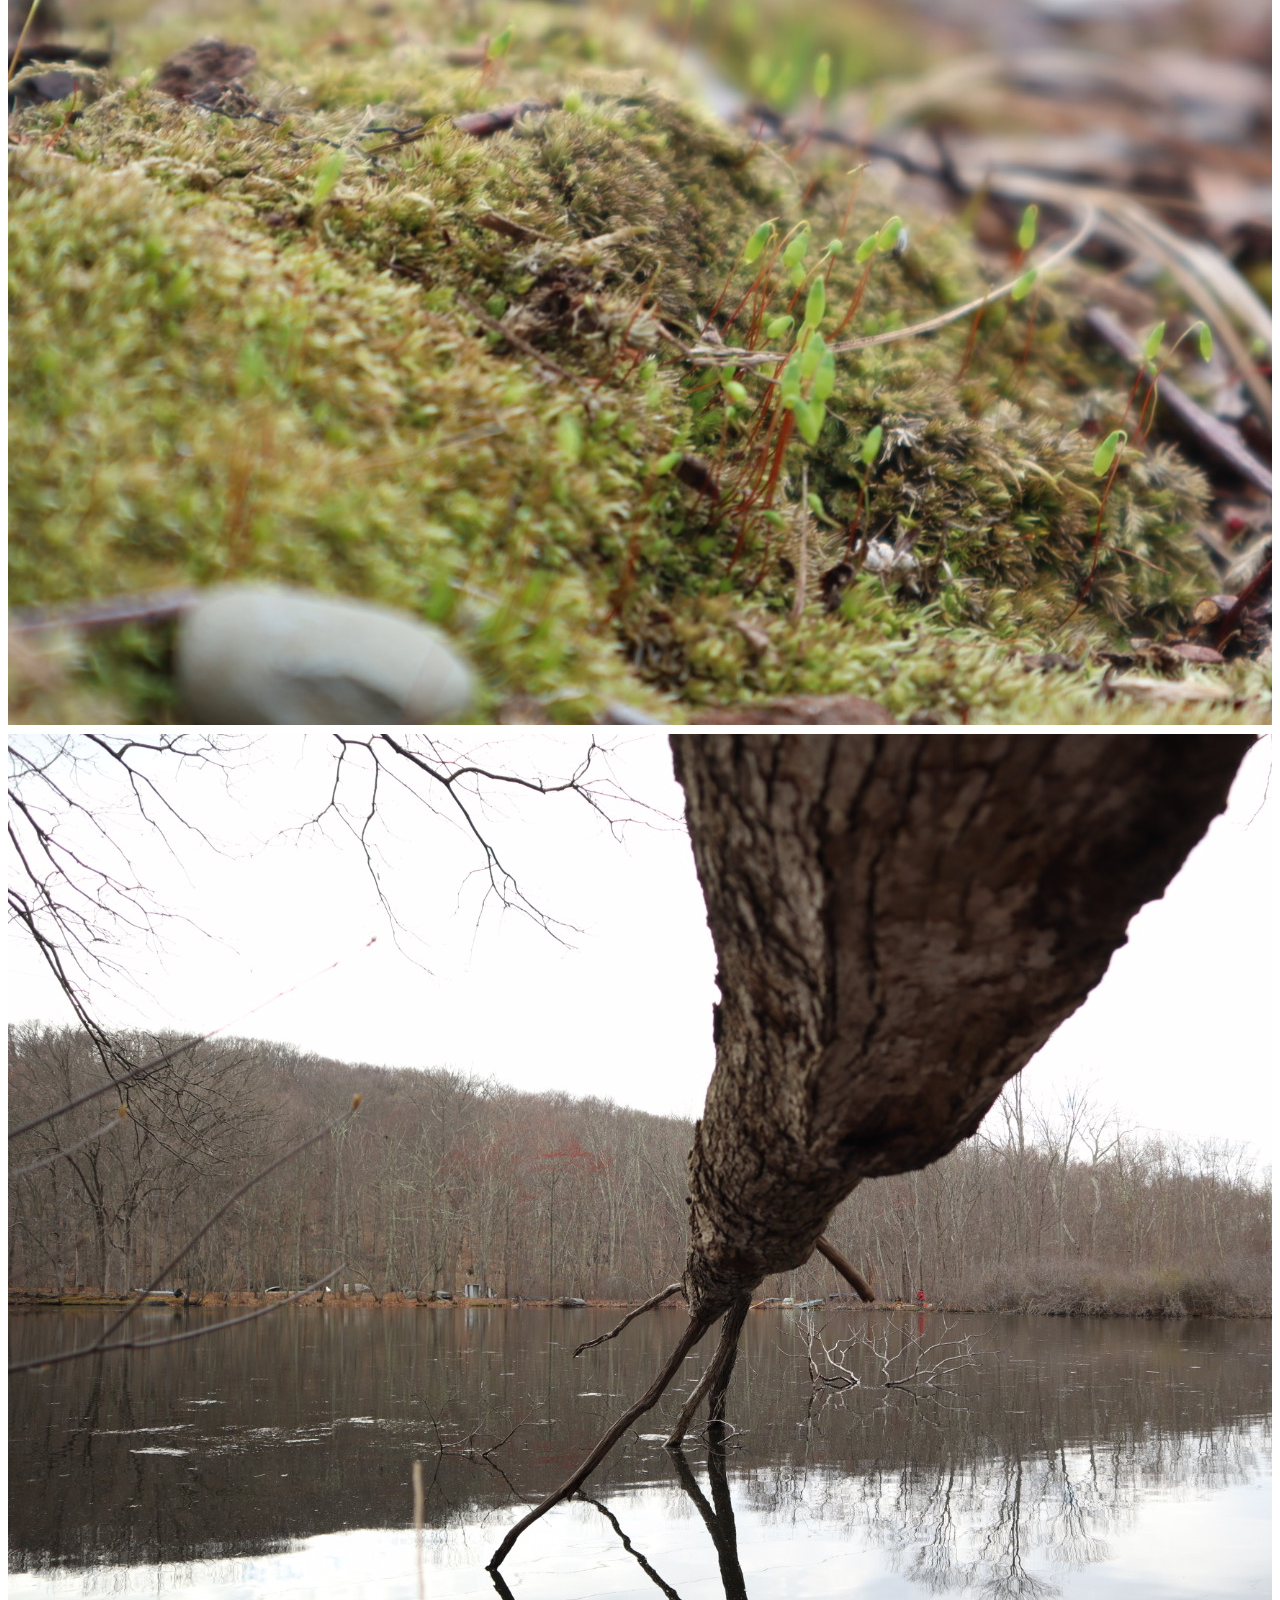
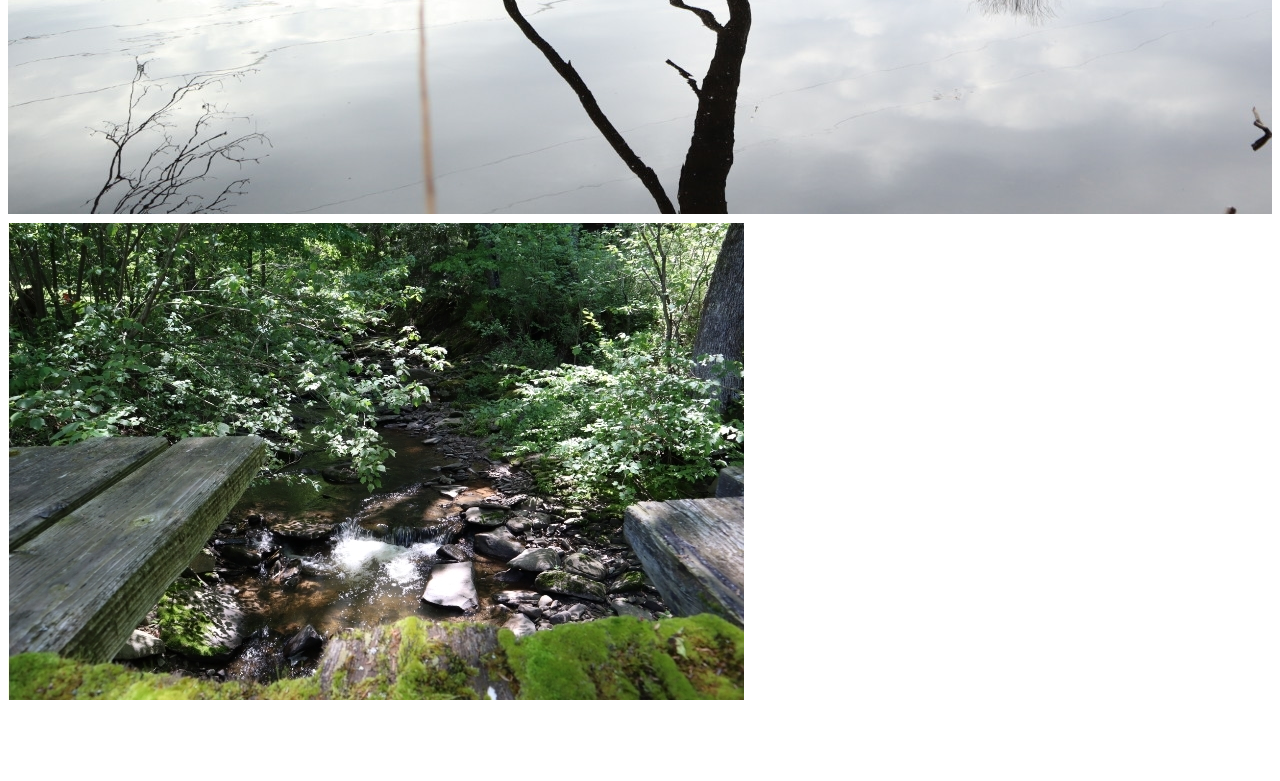
==== commit e413bd63: "Merge pull request #1 from yc624/patch-1" ====
--- a/portfolio.html
+++ b/portfolio.html
@@ -72,6 +72,8 @@
 
     </header>
 
+  <div class="site-section-cover">
+
     <div class="container portfolio-wrap site-section">
 
       <h2 style="color:white;"class="mb-5">.</h2>
@@ -114,7 +116,7 @@
       </div>
 
   </div>
-
+</div>
   <script src="js/jquery-3.3.1.min.js"></script>
   <script src="js/jquery-migrate-3.0.0.js"></script>
   <script src="js/popper.min.js"></script>
